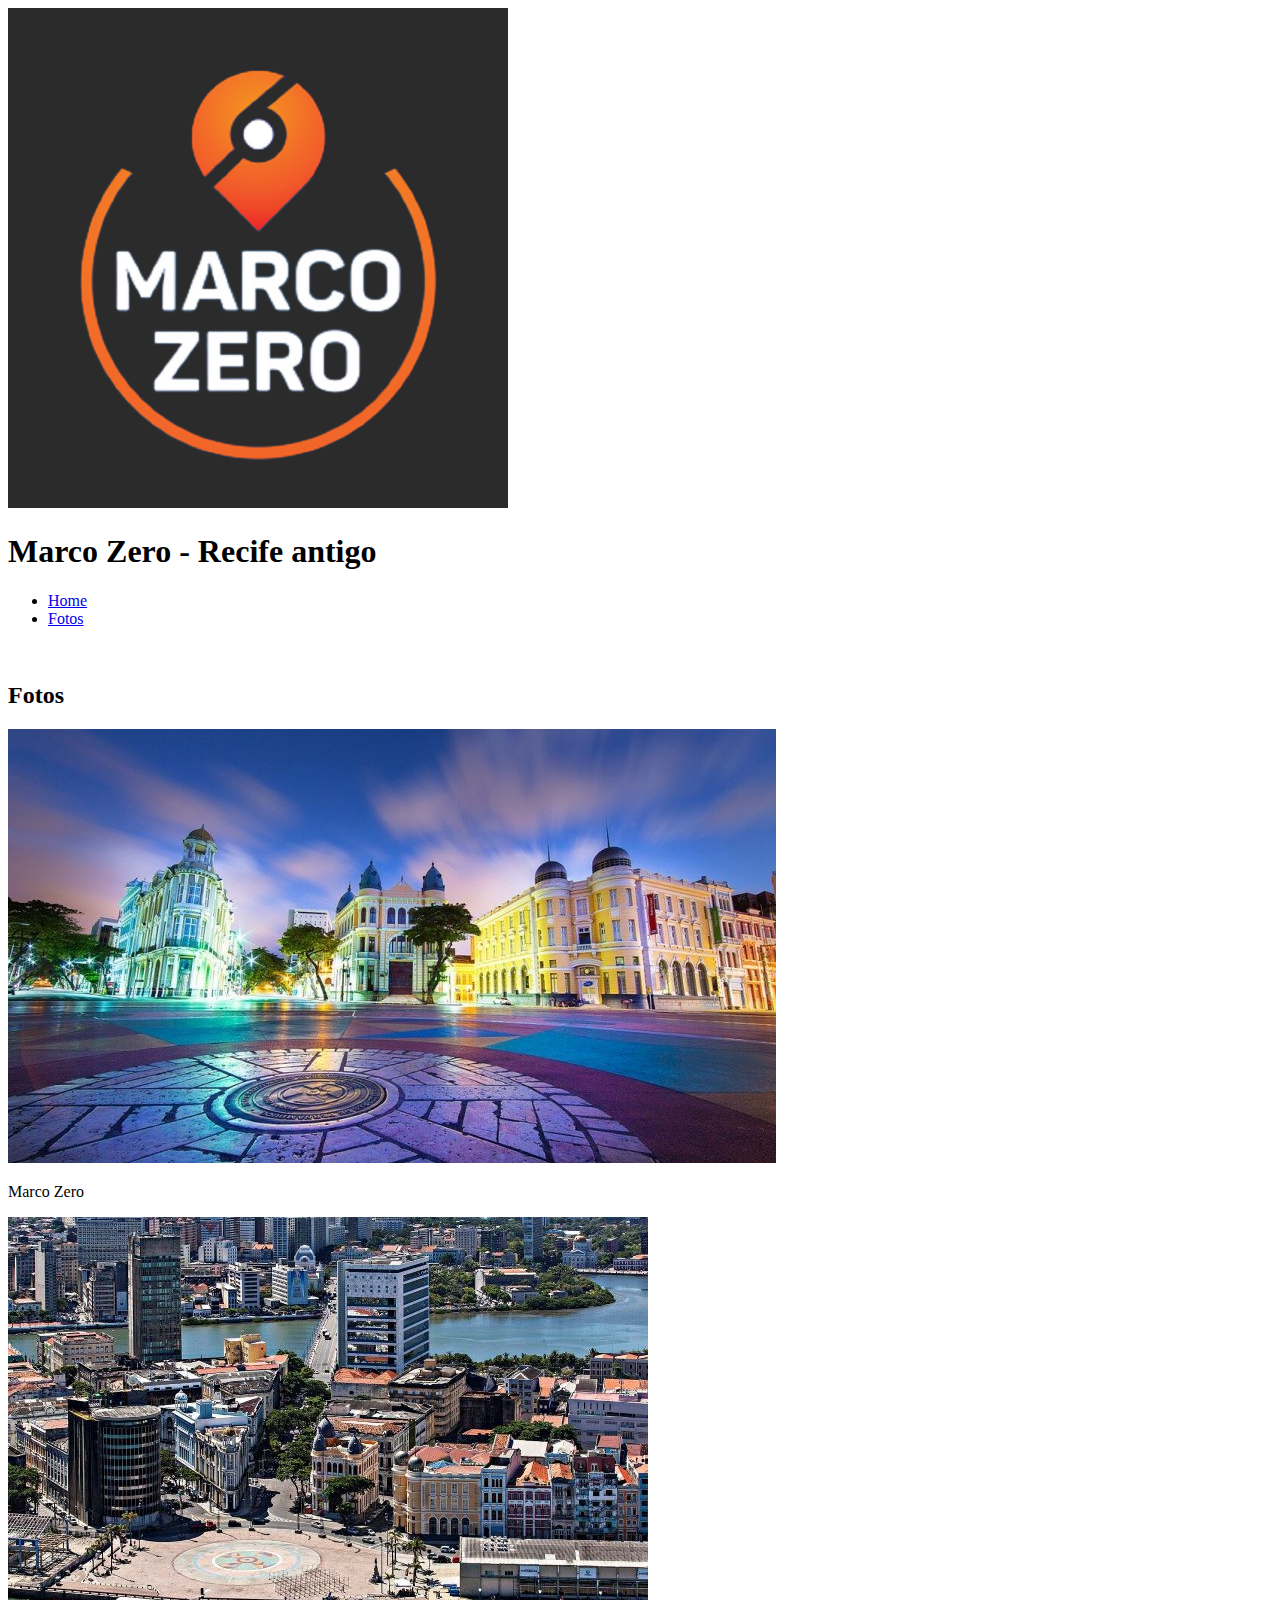
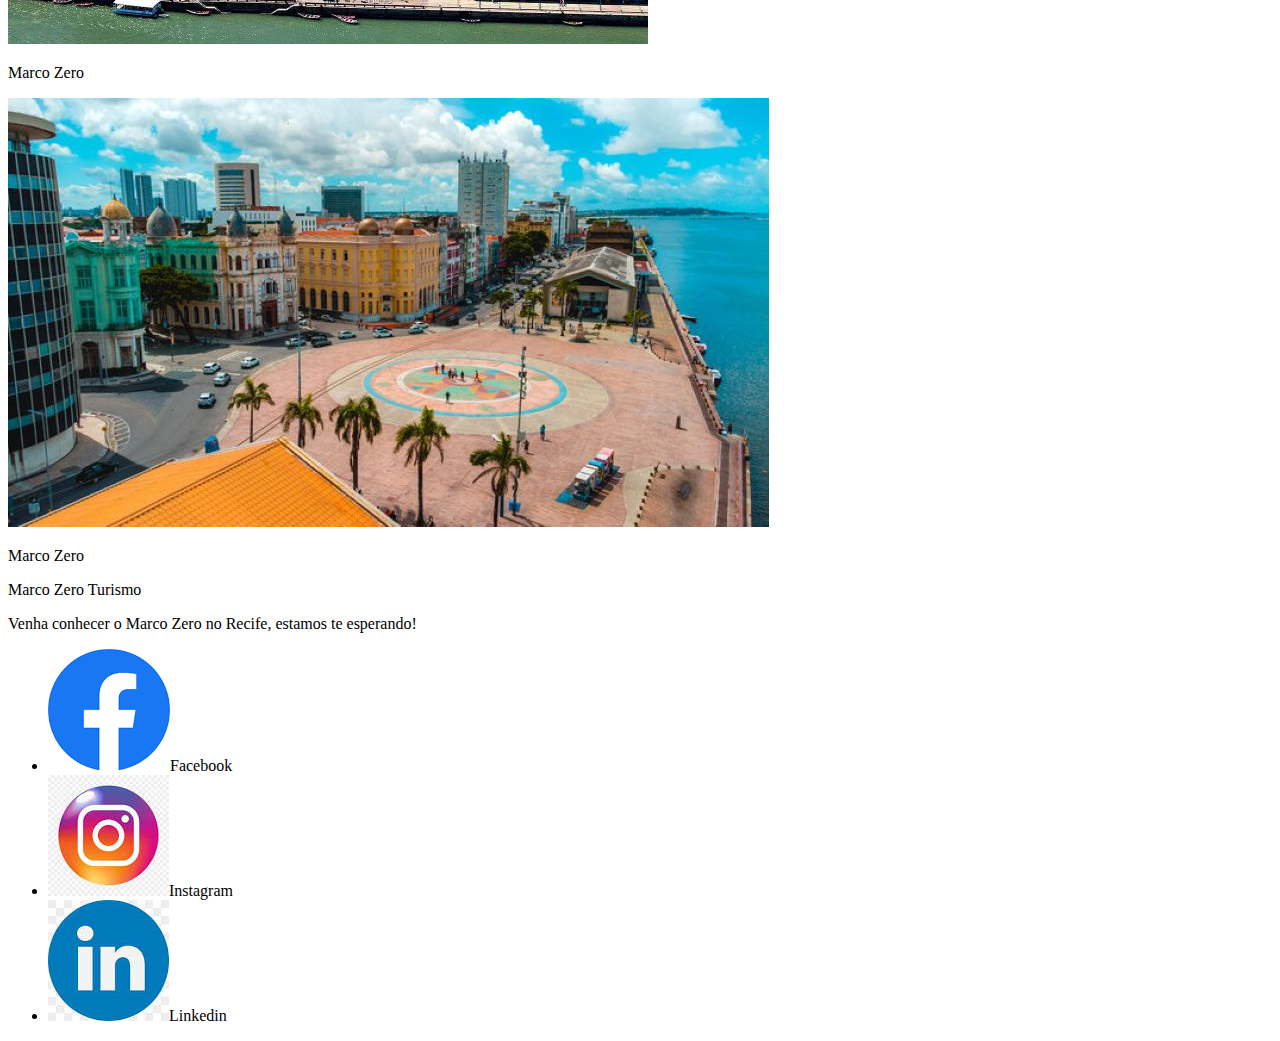
==== fotos.html @ 6333bc9d "adicao da pagina de imagens" ====
<!DOCTYPE html>
<html lang="pt-br">
<head>
    <meta charset="UTF-8">
    <meta http-equiv="X-UA-Compatible" content="IE=edge">
    <meta name="viewport" content="width=device-width, initial-scale=1.0">
    <title>Marco Zero - Recife Antigo</title>
    <link rel="stylesheet" href="./index.html">
</head>
<body>
    <header>
        <img src="./img/logo.png" alt="Logo Marco Zero">
        <h1>Marco Zero - Recife antigo</h1>
        
        <nav>
            <Ul>
                <li><a href="./index.html">Home</a></li>
                <li><a href="./fotos.html">Fotos</a></li>
            </Ul>
        </nav>
    </header>
    <main>
        <img>
            <h2>Fotos</h2>
            <img src="./img/marcozero1.png">
            <p>Marco Zero</p>
            <img src="./img/marcozero2.png">
            <p>Marco Zero</p>
            <img src="./img/marcozero3.png">
            <p>Marco Zero</p>
        </div>
    </main>
    <footer>
        <span>Marco Zero Turismo</span>
        <p>Venha conhecer o Marco Zero no Recife, estamos te esperando!</p>
        <ul>
            <li><img src="./img/logos/facebook-logo.png">Facebook</li>
            <li><img src="./img/logos/insta-logo.png">Instagram</li>
            <li><img src="./img/logos/linkedin-logo.png">Linkedin</li>
        </ul>
    </footer>
</body>
</html>
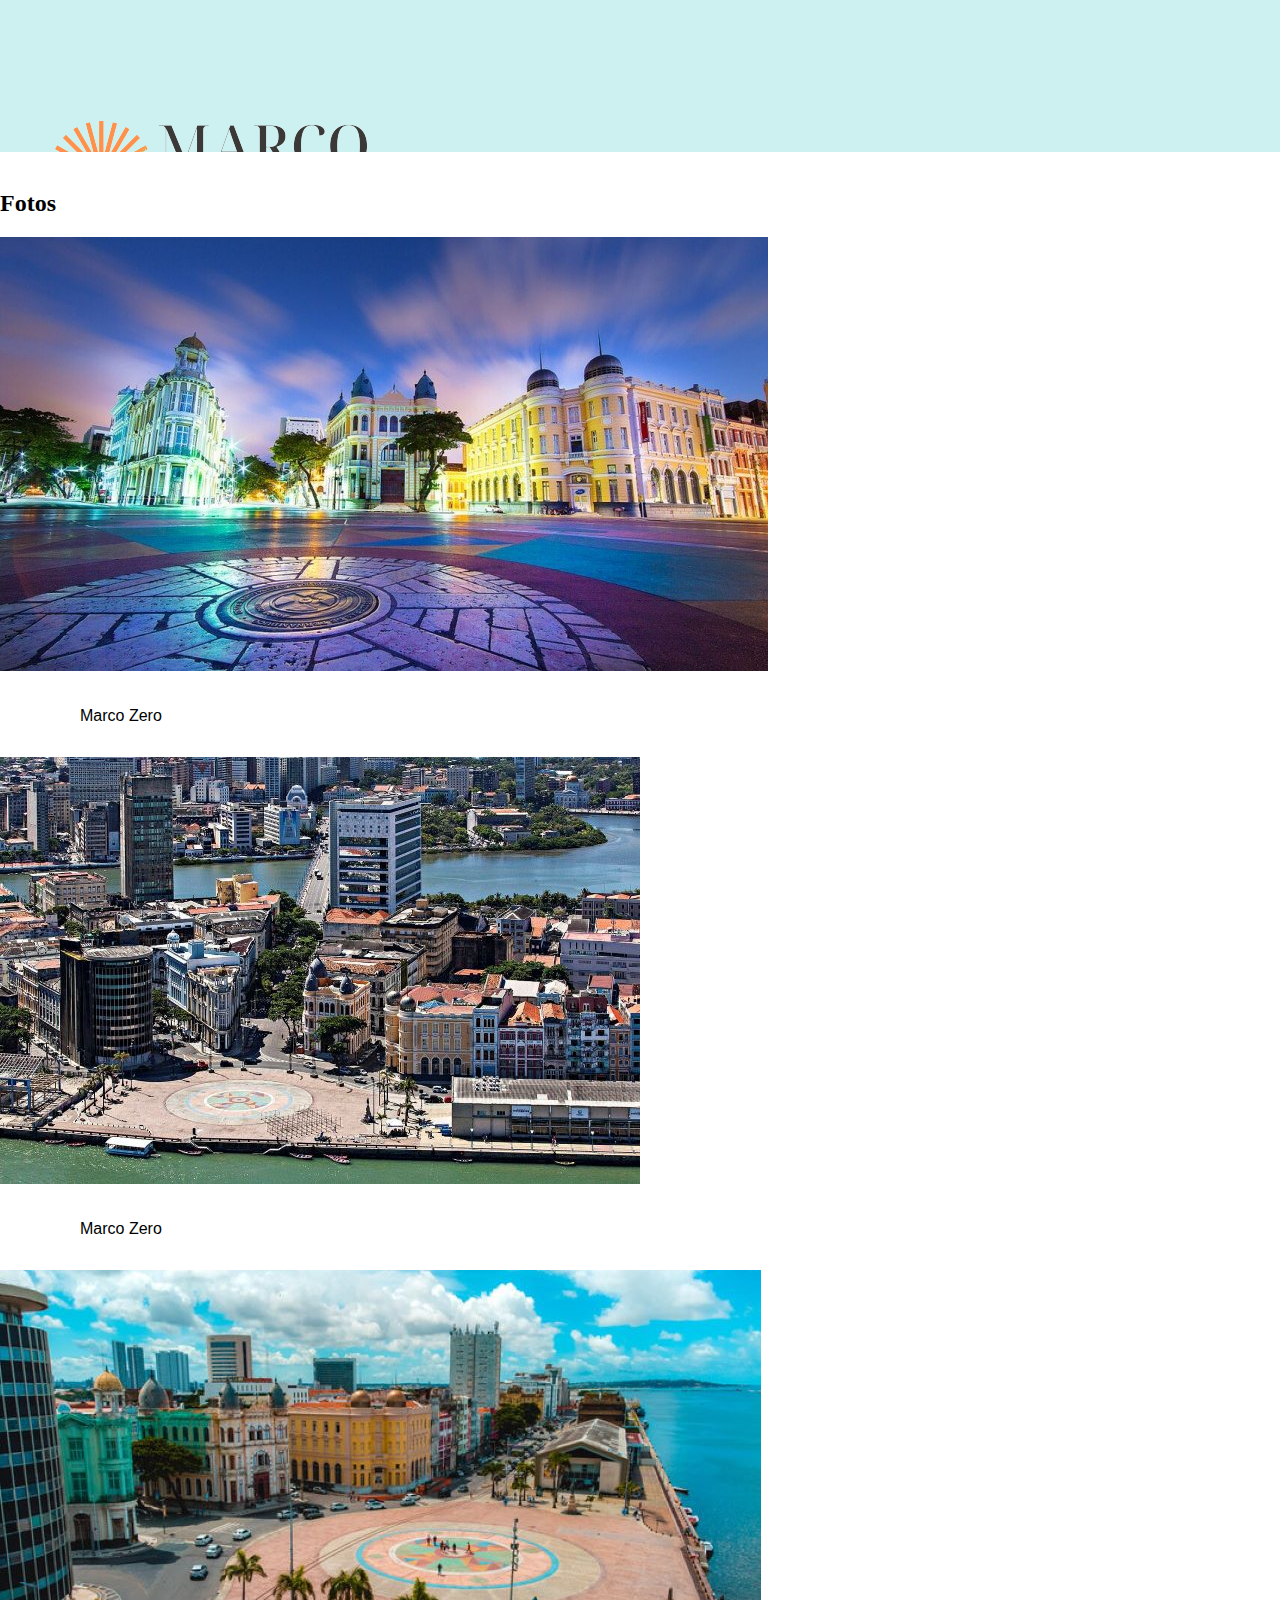
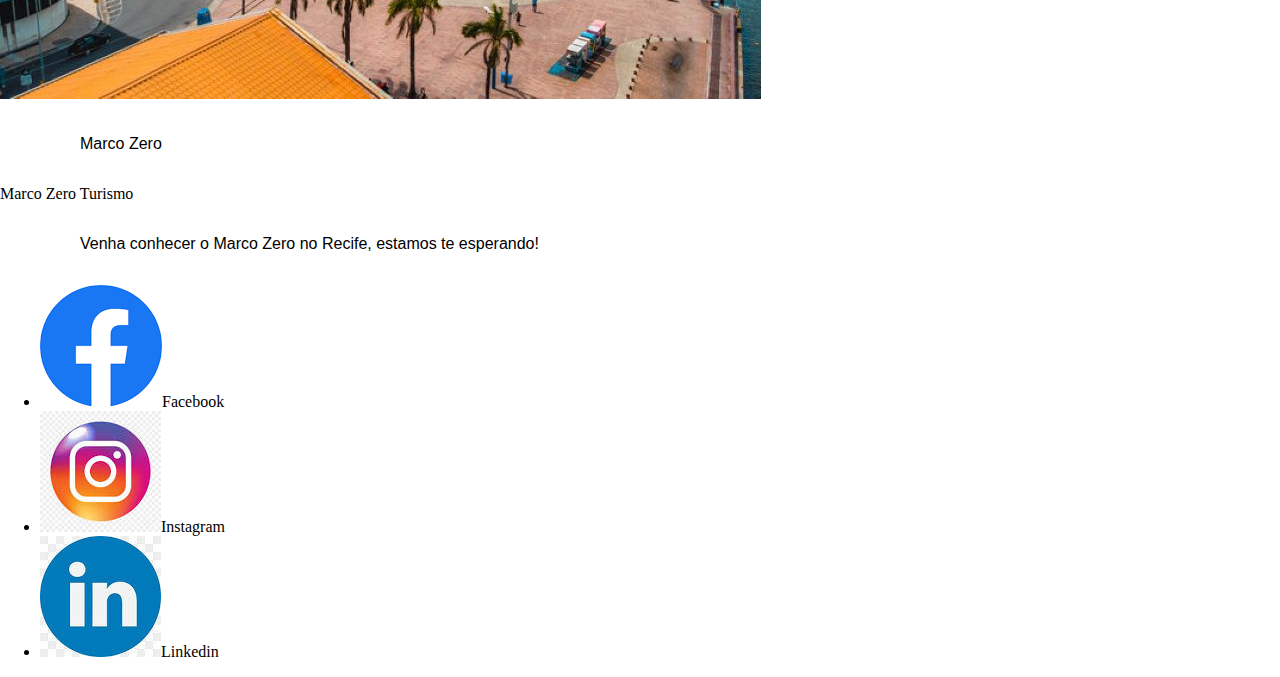
==== commit a4d298d2: "Criando CSS" ====
--- a/fotos.html
+++ b/fotos.html
@@ -6,17 +6,14 @@
     <meta name="viewport" content="width=device-width, initial-scale=1.0">
     <title>Marco Zero - Recife Antigo</title>
     <link rel="stylesheet" href="./index.html">
+    <link rel="stylesheet" href="./style.css">
 </head>
 <body>
     <header>
-        <img src="./img/logo.png" alt="Logo Marco Zero">
-        <h1>Marco Zero - Recife antigo</h1>
-        
-        <nav>
-            <Ul>
-                <li><a href="./index.html">Home</a></li>
-                <li><a href="./fotos.html">Fotos</a></li>
-            </Ul>
+        <nav class="logo">
+        <img class="logo-img" src="./img/logos/logo.png" alt="Logo Marco Zero">               
+            <a href="./index.html" target="_blank">Home</a>
+            <a href="./fotos.html" target="_blank">Fotos</a>
         </nav>
     </header>
     <main>
--- a/style.css
+++ b/style.css
@@ -0,0 +1,36 @@
+body {
+    margin: 0;
+    box-sizing: border-box;
+}
+
+p {
+    color: black;
+    font-family: sans-serif;
+    font-size: 16px;
+    padding: 1rem 5rem;
+    text-align: justify;  
+}
+
+nav {
+    background-color: rgb(205, 240, 241);
+    overflow: hidden;
+    position: relative;
+    width: 100%;
+    height: 150px;
+    padding: 1px 1px;
+}
+
+nav a {
+    display: block;
+    float: right;
+    text-decoration: none;
+    margin: 10rem 16px;
+}
+
+nav .logo-img {
+    display: block;
+    float: left;
+    margin-top: 1px;
+    margin-left: 3rem;
+    
+}